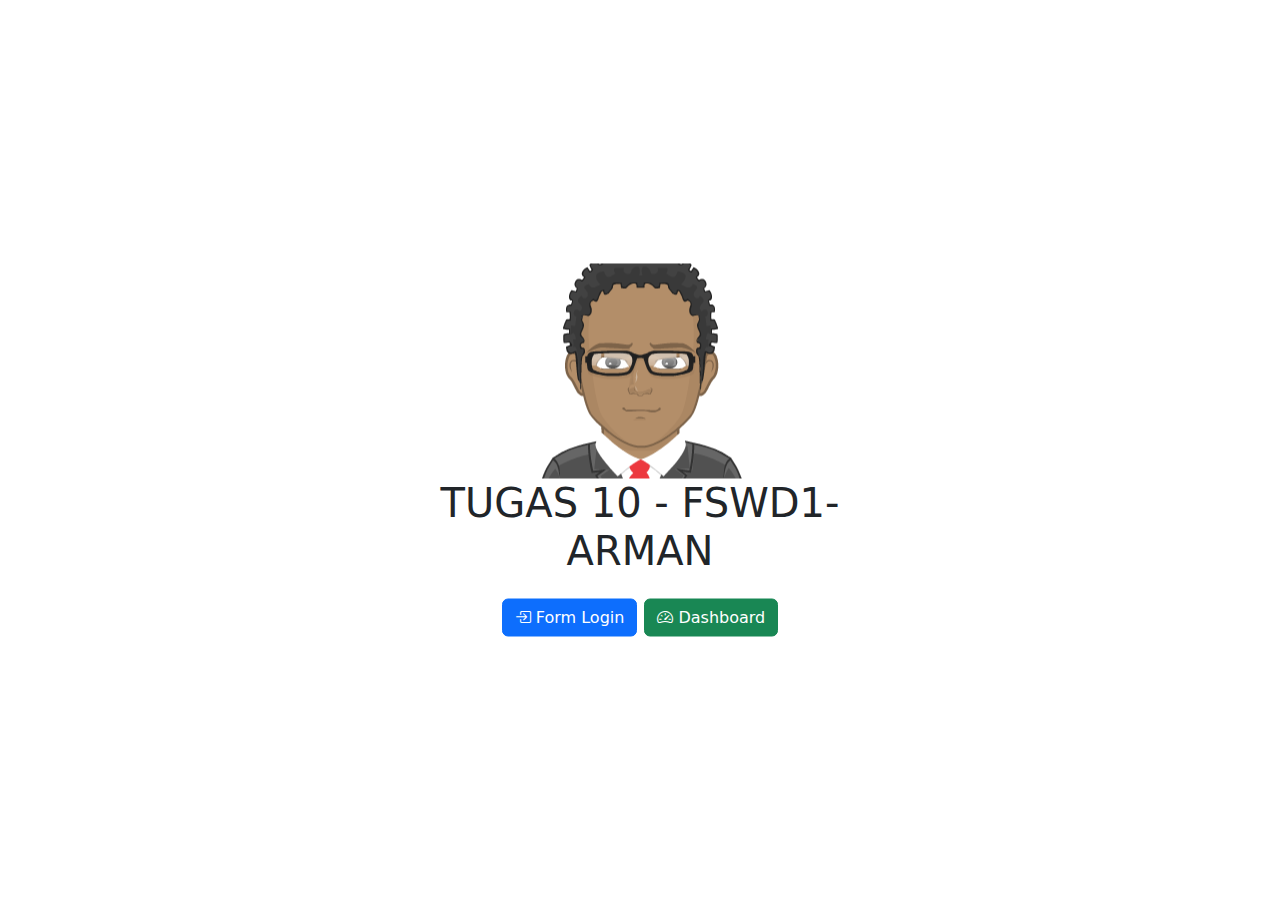
==== index.html @ 71a1f4e6 "tugas10-fswd1-arman" ====
<!doctype html>
<html lang="en">

<head>
    <meta charset="utf-8">
    <meta name="viewport" content="width=device-width, initial-scale=1">
    <title>Tugas 10 - FSWD1 - ARMAN</title>
    <link href="https://cdn.jsdelivr.net/npm/bootstrap@5.3.3/dist/css/bootstrap.min.css" rel="stylesheet"
        integrity="sha384-QWTKZyjpPEjISv5WaRU9OFeRpok6YctnYmDr5pNlyT2bRjXh0JMhjY6hW+ALEwIH" crossorigin="anonymous">
    <link rel="stylesheet" href="https://cdn.jsdelivr.net/npm/bootstrap-icons@1.11.3/font/bootstrap-icons.min.css">
</head>

<body>
    <div class="container position-absolute top-50 start-50 translate-middle">
        <div class="row justify-content-center">
            <div class="col-md-6">
                <img class="mx-auto d-block" src="dist/img/avatar.png" alt="">
                <h1 class="text-center mb-4">TUGAS 10 - FSWD1- ARMAN</h1>
                <div class="input-group gap-2 justify-content-center">
                    <a href="login-layout.html" class="btn btn-primary rounded"><i class="bi bi-box-arrow-in-right"></i>
                        Form Login</a>
                    <a href="dashboard.html" class="btn btn-success rounded"><i class="bi bi-speedometer2"></i>
                        Dashboard</a>
                </div>
            </div>

        </div>
    </div>

    <script src="https://cdn.jsdelivr.net/npm/bootstrap@5.3.3/dist/js/bootstrap.bundle.min.js"
        integrity="sha384-YvpcrYf0tY3lHB60NNkmXc5s9fDVZLESaAA55NDzOxhy9GkcIdslK1eN7N6jIeHz" crossorigin="anonymous">
    </script>
</body>

</html>
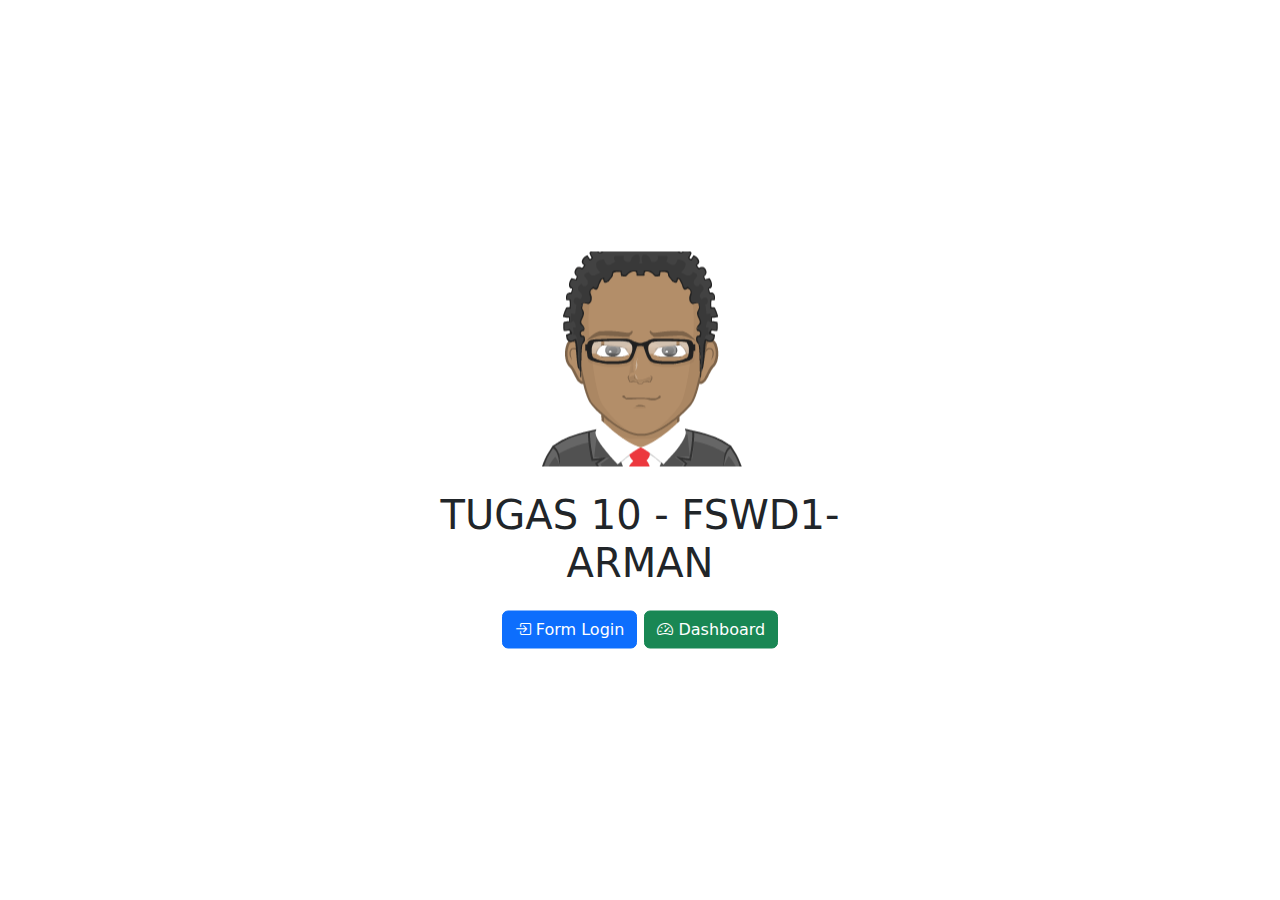
==== commit 4c648360: "tugas10-fswd1-arman" ====
--- a/index.html
+++ b/index.html
@@ -14,7 +14,7 @@
     <div class="container position-absolute top-50 start-50 translate-middle">
         <div class="row justify-content-center">
             <div class="col-md-6">
-                <img class="mx-auto d-block" src="dist/img/avatar.png" alt="">
+                <img class="mx-auto d-block mb-4" src="dist/img/avatar.png" alt="">
                 <h1 class="text-center mb-4">TUGAS 10 - FSWD1- ARMAN</h1>
                 <div class="input-group gap-2 justify-content-center">
                     <a href="login-layout.html" class="btn btn-primary rounded"><i class="bi bi-box-arrow-in-right"></i>
